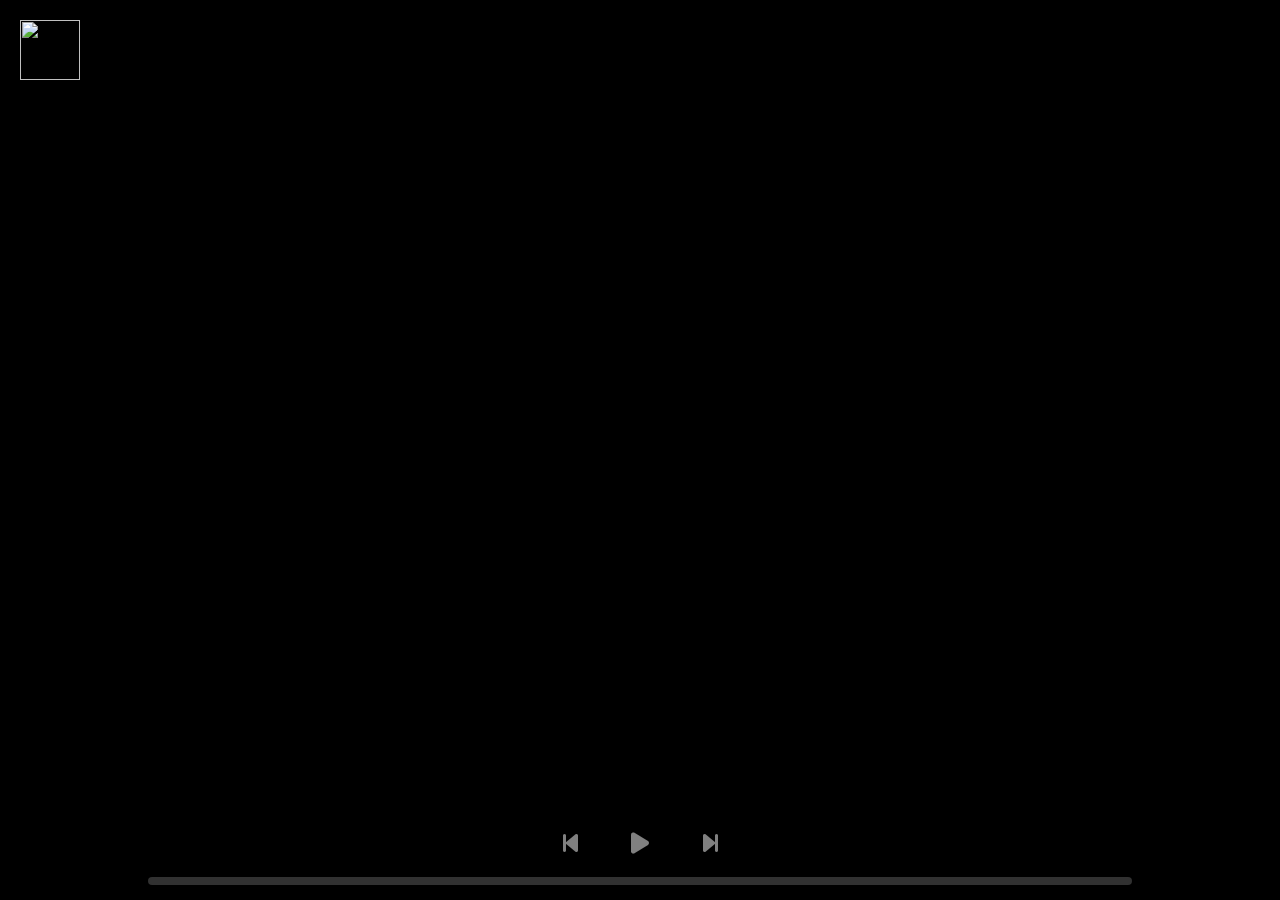
==== index.html @ 26135111 "upload" ====
<!DOCTYPE html>
<html lang="en">
<head>
    <meta charset="UTF-8">
    <meta name="viewport" content="width=device-width, initial-scale=1.0">
    <title>Rhythmix</title>
    <link rel="stylesheet" href="style.css">
    <link rel="icon" type="image/x-icon" href="icon.ico">
    <link rel="stylesheet" href="https://cdnjs.cloudflare.com/ajax/libs/font-awesome/6.5.2/css/all.min.css" />
</head>
<body>
    <div class="music-player">
        <canvas id="visual"></canvas>
        <div class="details">
            <!--<div class="details-bg"></div>-->
            <div id="info">
                <img id="image" src="">
                <div id="text-con">
                    <div id="name"></div>
                    <div id="artist"></div>
                </div>
            </div>
        </div>
        <div id="lyrics-container" class="lyrics-container"></div>
        <audio id="audio-player"></audio>
        <div class="player">
            <!--<div class="player-bg"></div>-->
            <div class="control-con">
                <div class="control">
                    <button id="previous"><i class="fa-solid fa-backward-step"></i></button>
                    <button id="play"><i class="fas fa-play"></i></button>
                    <button id="next"><i class="fa-solid fa-forward-step"></i></button>
                </div>
                <div class="progress-con">
                    <span class="current-time"></span>
                    <div class="progress-bar">
                        <div class="progress"></div>
                    </div>
                    <span class="total-time"></span>
                </div>
            </div>
        </div>
    </div>
    <div id="context-menu" class="context-menu">
        <div class="menu-con">
            <button id="copy-line-btn">Copy Line</button>
            <button id="copy-all-btn">Copy All Lyrics</button>
        </div>
    </div>
    <script src="script.js"></script>
    <script src="https://cdnjs.cloudflare.com/ajax/libs/color-thief/2.4.0/color-thief.min.js"></script>
    <script src="https://cdnjs.cloudflare.com/ajax/libs/jsmediatags/3.9.5/jsmediatags.min.js"></script>
</body>
</html>
---- style.css ----
@import url('https://fonts.googleapis.com/css2?family=Inter:wght@900&display=swap');
@import url('https://fonts.googleapis.com/css2?family=Bebas+Neue&display=swap');
@import url('https://fonts.googleapis.com/css2?family=Noto+Sans+SC:wght@100..900&display=swap');
@import url('https://fonts.googleapis.com/css2?family=Passion+One:wght@400;700;900&display=swap');

body {
    margin: 0;
    padding: 0;
    font-family: "Inter", "Noto Sans SC", sans-serif;
    background-color: #000000;
    -webkit-tap-highlight-color: transparent;
    -webkit-user-select: none;
    -moz-user-select: none;
    -ms-user-select: none;
    user-select: none;
}

::-webkit-scrollbar {
    width: 0;
}

@media only screen and (min-width: 600px) {
    .player button:hover {
        background-color: #ffffff14;
        ;
    }

    .progress-bar:hover {
        height: 15px;
    }

    .line {
        text-align: center;
    }

    .word {
        font-size: 42px !important;
    }
}

.music-player {
    margin: auto;
    background-color: #000000;
}

.menu {
    position: fixed;
    top: 0;
    right: 0;
    z-index: 1000;
    color: white;
    font-size: 20px;
    width: 50px;
    height: 50px;
    display: flex;
    align-items: center;
    justify-content: center;
}

#visual {
    position: fixed;
    top: 0;
    left: 0;
    width: 100%;
    height: 100%;
    filter: blur(100px) brightness(0.4) saturate(2.5);
    -webkit-filter: blur(100px) brightness(0.4) saturate(2.5);
}

.details {
    font-family: "Bebas Neue", "sans-serif";
    color: #ffffff;
    display: flex;
    justify-content: flex-start;
    position: fixed;
    top: 0;
    padding: 20px;
    z-index: 100;
    width: calc(100% - 40px);
}   

.details-bg {
    background-image: linear-gradient(180deg, rgba(0, 0, 0, 1) 0%, rgba(0, 0, 0, 0) 70%, rgba(0, 0, 0, 0) 100%);
    backdrop-filter: blur(10px);
    -webkit-backdrop-filter: blur(10px);
    mask-image: linear-gradient(180deg, black 70%, transparent);
    width: 100%;
    height: 106px;
    position: absolute;
    left: 0;
    top: 0;
}

#info {
    display: flex;
    justify-content: flex-start;
    position: fixed;
}

#text-con {
    font-size: 23px;
    margin-left: 1em;
    z-index: 100;
    white-space: nowrap;
}

#image {
    width: 60px;
    height: 60px;
    z-index: 100;
}

#audio-player {
    display: none;
}

.player {
    width: 100%;
    position: fixed;
    bottom: 0;
    display: flex;
    flex-direction: column;
    align-items: center;
}

.player-bg {
    background-image: linear-gradient(0deg, rgba(0, 0, 0, 1) 0%, rgba(3, 3, 3, 0) 70%, rgba(0, 0, 0, 0) 100%);
    backdrop-filter: blur(10px);
    -webkit-backdrop-filter: blur(10px);
    mask-image: linear-gradient(0deg, black 80%, transparent);
    padding: 15px 0;
    width: 100%;
    height: 106px;
    position: absolute;
    left: 0;
    bottom: 0;
}

.player button {
    border-radius: 50%;
    width: 50px;
    height: 50px;
    background-color: #00000033;
    border: none;
    margin: 8px;
    font-size: 24px;
    backdrop-filter: blur(20px);
    -webkit-backdrop-filter: blur(20px);
    transition: background-color 0.5s;
    padding: 0;
}

.player i {
    color: #ffffff80;
}

.control {
    width: 100%;
    text-align: center;
}

@media only screen and (max-width: 600px) {
    .control-con {
        width: 100% !important;
    }
}

.control-con {
    width: 80%;
    min-width: 240px;
    z-index: 100;
    padding: 10px 20px 15px 20px;
}

.progress-con {
    display: flex;
    align-items: center;
}

.progress-con span {
    color: #ffffff4d;
    margin: 0 10px;
    font-family: "Passion One", sans-serif;
    font-weight: 400;
    font-size: 22px;
}

.progress-bar {
    width: 100%;
    height: 8px;
    background-color: #ffffff0d;
    border-radius: 12px;
    backdrop-filter: blur(20px);
    -webkit-backdrop-filter: blur(20px);
    transition: all 0.5s linear(0 0%, 0 2.27%, 0.02 4.53%, 0.04 6.8%, 0.06 9.07%, 0.1 11.33%, 0.14 13.6%, 0.25 18.15%, 0.39 22.7%, 0.56 27.25%, 0.77 31.8%, 1 36.35%, 0.89 40.9%, 0.85 43.18%, 0.81 45.45%, 0.79 47.72%, 0.77 50%, 0.75 52.27%, 0.75 54.55%, 0.75 56.82%, 0.77 59.1%, 0.79 61.38%, 0.81 63.65%, 0.85 65.93%, 0.89 68.2%, 1 72.7%, 0.97 74.98%, 0.95 77.25%, 0.94 79.53%, 0.94 81.8%, 0.94 84.08%, 0.95 86.35%, 0.97 88.63%, 1 90.9%, 0.99 93.18%, 0.98 95.45%, 0.99 97.73%, 1 100%);
}

.progress {
    height: 100%;
    background-color: #ffffff26;
    border-radius: 12px;
}

.lyrics-container {
    padding: 60px 20px 75px 20px;
    font-size: 16px;
    line-height: 2;
}

.word {
    margin-bottom: 10px;
    color: #ffffff33;
    font-size: 26px;
    background-clip: text;
    display: inline-block;
    text-align: center;
    transform: matrix(1, 0, 0, 1, 0, 0);
    transition: transform 2s;
}

.word::after {
    content: "";
    margin-right: 0.4ch;
}

.letter {
    display: inline-block;
    background-clip: text;
    color: #ffffff33;
    transition: transform 1s,text-shadow calc(var(--word-duration) / 2);
    text-align: center;
}

.letter-highlight {
    background-image: linear-gradient(90deg, rgba(255, 255, 255, 1) var(--letter-progress), rgba(255, 255, 255, 0) calc(var(--letter-progress) + 40%)) !important;
}

.letter-played {
    transform: matrix(1, 0, 0, 1, 0, -5);
    background-image: linear-gradient(to right, white 0%, white 100%);
}

.played {
    background-image: linear-gradient(to right, white 0%, white 100%);
}

.played:not(:has(.letter)) {
    transform: matrix(1, 0, 0, 1, 0, -5);
}

.highlight {
    background-image: linear-gradient(90deg, rgba(255, 255, 255, 1) var(--gradient-progress), rgba(255, 255, 255, 0) calc(var(--gradient-progress) + 20%));
}

.line {
    transition: filter 1.5s, background 0.3s;
    margin: 1.5em 0em 1.5em 0;
    cursor: pointer;
    padding: 1em;
    padding-left: 0.5em;
    border-radius: 16px;
}

.context-menu {
    position: fixed;
    padding: 16px;
    border-radius: 16px;
    background-color: #00000099;
    backdrop-filter: blur(10px);
    transition: all 0.3s cubic-bezier(0.65, 0.05, 0.36, 1);
    opacity: 0;
}

.menu-con {
    display: flex;
    flex-direction: column;
    align-items: flex-start;
    gap: 10px;
}

#copy-line-btn,
#copy-all-btn {
    background-color: transparent;
    border: none;
    color: #ffffff;
    font-size: 18px;
    padding: 8px;
    border-radius: 12px;
    transition: background 0.3s;
    font-family: "Passion One", sans-serif;
    font-weight: 600;
    font-size: 22px;
}

#copy-line-btn:hover,
#copy-all-btn:hover {
    background-color: #ffffff1a;
}
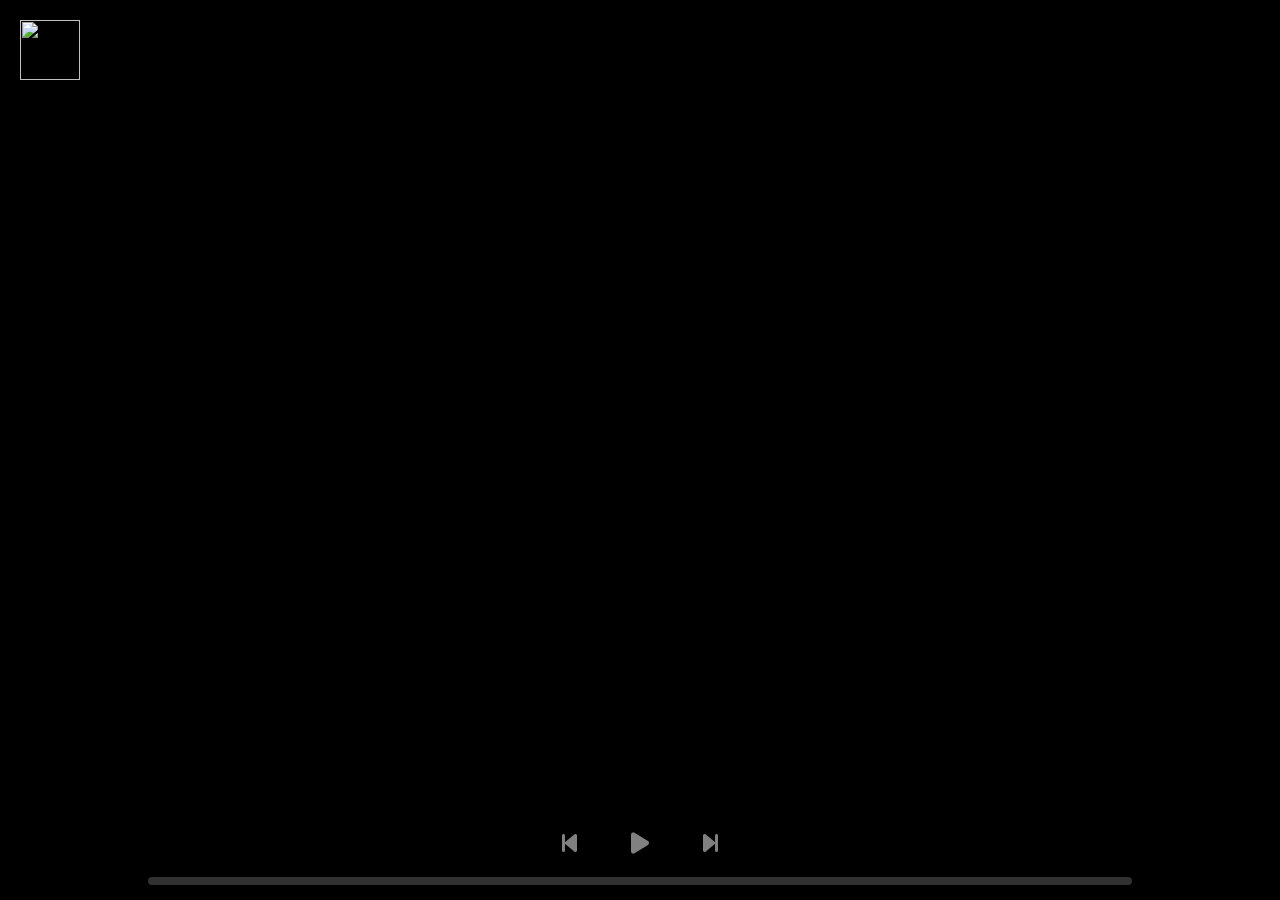
==== commit f2387a2c: "update" ====
--- a/index.html
+++ b/index.html
@@ -41,12 +41,6 @@
             </div>
         </div>
     </div>
-    <div id="context-menu" class="context-menu">
-        <div class="menu-con">
-            <button id="copy-line-btn">Copy Line</button>
-            <button id="copy-all-btn">Copy All Lyrics</button>
-        </div>
-    </div>
     <script src="script.js"></script>
     <script src="https://cdnjs.cloudflare.com/ajax/libs/color-thief/2.4.0/color-thief.min.js"></script>
     <script src="https://cdnjs.cloudflare.com/ajax/libs/jsmediatags/3.9.5/jsmediatags.min.js"></script>
--- a/style.css
+++ b/style.css
@@ -63,8 +63,9 @@
     left: 0;
     width: 100%;
     height: 100%;
-    filter: blur(100px) brightness(0.4) saturate(2.5);
-    -webkit-filter: blur(100px) brightness(0.4) saturate(2.5);
+    filter: blur(100px) brightness(0.8) saturate(1.8);
+    -webkit-filter: blur(100px) brightness(0.8) saturate(1.8);
+    transition: background-color 1s;
 }
 
 .details {
@@ -102,12 +103,14 @@
     margin-left: 1em;
     z-index: 100;
     white-space: nowrap;
+    text-shadow: 0px 5px 40px black;
 }
 
 #image {
     width: 60px;
     height: 60px;
     z-index: 100;
+    box-shadow: #000000d9 0px 8px 40px 0px;
 }
 
 #audio-player {
@@ -229,6 +232,7 @@
     color: #ffffff33;
     transition: transform 1s,text-shadow calc(var(--word-duration) / 2);
     text-align: center;
+    background-image: linear-gradient(90deg, rgba(255, 255, 255, 1) var(--letter-progress), rgba(255, 255, 255, 0) calc(var(--letter-progress) + 40%))
 }
 
 .letter-highlight {
@@ -253,12 +257,17 @@
 }
 
 .line {
-    transition: filter 1.5s, background 0.3s;
+    transition: filter 0.5s;
     margin: 1.5em 0em 1.5em 0;
     cursor: pointer;
     padding: 1em;
     padding-left: 0.5em;
     border-radius: 16px;
+}
+
+.line-translated {
+    padding: 0 0 3em 0.5em;
+    margin: 0;
 }
 
 .context-menu {
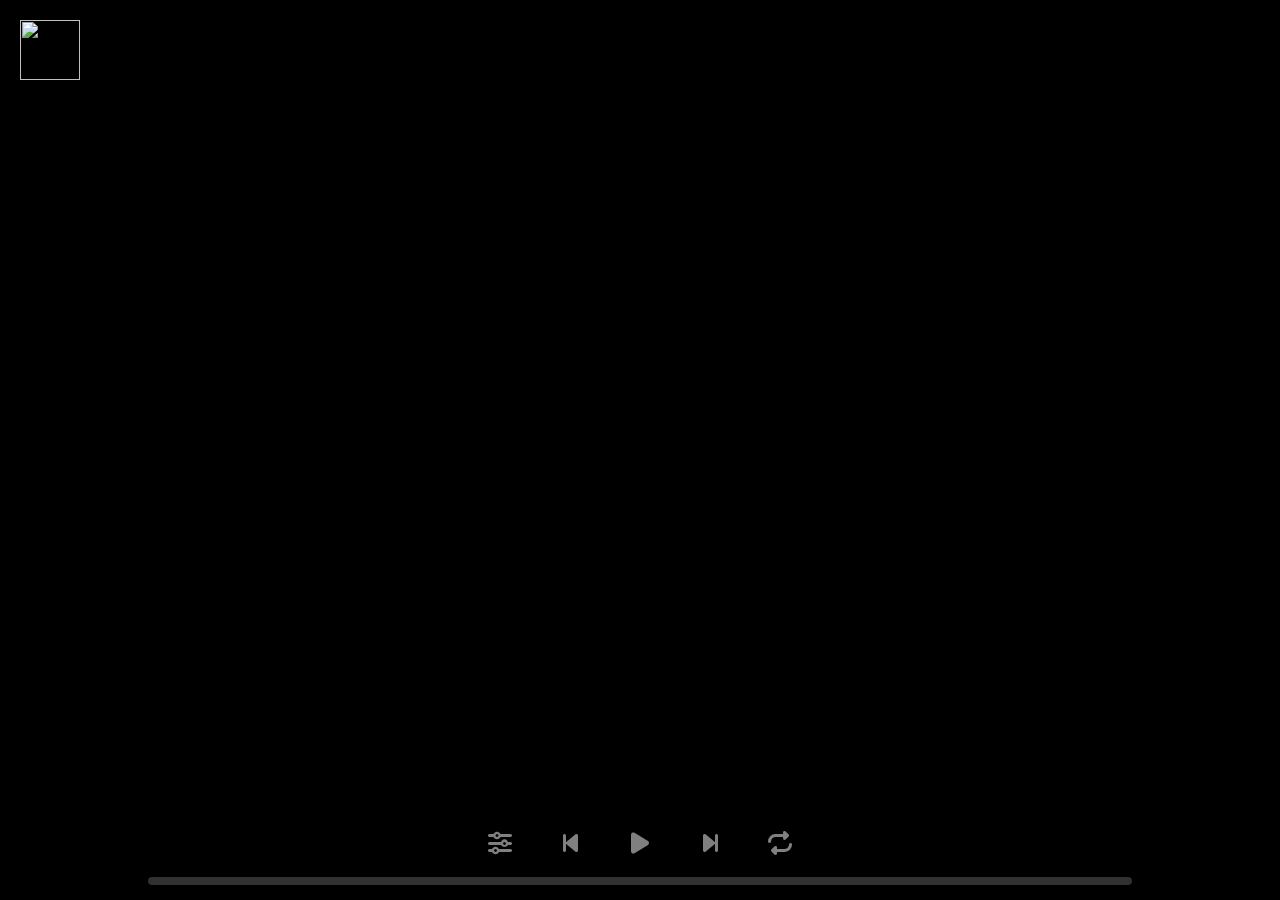
==== commit 9d0bd04e: "upload" ====
--- a/index.html
+++ b/index.html
@@ -9,8 +9,8 @@
     <link rel="stylesheet" href="https://cdnjs.cloudflare.com/ajax/libs/font-awesome/6.5.2/css/all.min.css" />
 </head>
 <body>
+    <canvas id="visual"></canvas>
     <div class="music-player">
-        <canvas id="visual"></canvas>
         <div class="details">
             <!--<div class="details-bg"></div>-->
             <div id="info">
@@ -27,9 +27,11 @@
             <!--<div class="player-bg"></div>-->
             <div class="control-con">
                 <div class="control">
+                    <button id="control"><i class="fa-solid fa-sliders"></i></button>
                     <button id="previous"><i class="fa-solid fa-backward-step"></i></button>
                     <button id="play"><i class="fas fa-play"></i></button>
                     <button id="next"><i class="fa-solid fa-forward-step"></i></button>
+                    <button id="loop"><i class="fa-solid fa-repeat"></i></i></button>
                 </div>
                 <div class="progress-con">
                     <span class="current-time"></span>
@@ -41,8 +43,15 @@
             </div>
         </div>
     </div>
-    <script src="script.js"></script>
+    <div class="audio-controls">
+        <button id="close-control" style="position: absolute;top: 28px;right: 30px;border: none;background: transparent;color: #fff;font-size: 32px;padding: 0;width: 32px;height: 32px;"><i class="fa-solid fa-xmark"></i></button>
+        <div class="volume-control">
+            <input type="range" id="volume-slider" min="0" max="1" step="0.01" value="0.5">
+        </div>
+    </div>
+    <script src="https://code.jquery.com/jquery-3.7.1.min.js"></script>
     <script src="https://cdnjs.cloudflare.com/ajax/libs/color-thief/2.4.0/color-thief.min.js"></script>
     <script src="https://cdnjs.cloudflare.com/ajax/libs/jsmediatags/3.9.5/jsmediatags.min.js"></script>
+    <script src="script.js"></script>
 </body>
 </html>--- a/style.css
+++ b/style.css
@@ -2,11 +2,12 @@
 @import url('https://fonts.googleapis.com/css2?family=Bebas+Neue&display=swap');
 @import url('https://fonts.googleapis.com/css2?family=Noto+Sans+SC:wght@100..900&display=swap');
 @import url('https://fonts.googleapis.com/css2?family=Passion+One:wght@400;700;900&display=swap');
+@import url('https://fonts.googleapis.com/css2?family=Open+Sans:ital,wght@0,300..800;1,300..800&display=swap');
 
 body {
     margin: 0;
     padding: 0;
-    font-family: "Inter", "Noto Sans SC", sans-serif;
+    font-family: "Open Sans", "Noto Sans SC", sans-serif;
     background-color: #000000;
     -webkit-tap-highlight-color: transparent;
     -webkit-user-select: none;
@@ -36,25 +37,62 @@
     .word {
         font-size: 42px !important;
     }
+    .instrumental {
+        align-items: center !important;
+        margin: 0 !important;
+    }
 }
 
 .music-player {
     margin: auto;
-    background-color: #000000;
-}
-
-.menu {
-    position: fixed;
-    top: 0;
-    right: 0;
-    z-index: 1000;
-    color: white;
-    font-size: 20px;
-    width: 50px;
-    height: 50px;
-    display: flex;
+    transition: filter 1s, opacity 1s;
+}
+
+.audio-controls {
+    opacity: 0;
+    display: none;
+    width: 100%;
+    height: 100%;
+    z-index: 100;
+    position: fixed;
+    transition: all 1s;
+    filter: blur(50px);
+    display: flex;
+    flex-direction: column;
+    justify-content: center;
     align-items: center;
-    justify-content: center;
+}
+
+#volume-slider {
+    width: 220px;
+    height: 20px;
+    -webkit-appearance: none;
+    appearance: none;
+    background: rgba(255, 255, 255, 0.3);
+    border-radius: 10px;
+    outline: none;
+    overflow: hidden;
+    cursor: pointer;
+}
+
+#volume-slider::-webkit-slider-thumb {
+    -webkit-appearance: none;
+    appearance: none;
+    width: 20px;
+    height: 20px;
+    background: rgba(255, 255, 255, 0.8);
+    border-radius: 50%;
+    box-shadow: 0px 0px 6px 4px rgba(0, 0, 0, 0.2);
+    cursor: pointer;
+}
+
+#volume-slider::-moz-range-thumb {
+    width: 20px;
+    height: 20px;
+    background: rgba(255, 255, 255, 0.8);
+    border-radius: 50%;
+    box-shadow: 0px 0px 6px 4px rgba(0, 0, 0, 0.2);
+    cursor: pointer;
 }
 
 #visual {
@@ -78,7 +116,7 @@
     padding: 20px;
     z-index: 100;
     width: calc(100% - 40px);
-}   
+}
 
 .details-bg {
     background-image: linear-gradient(180deg, rgba(0, 0, 0, 1) 0%, rgba(0, 0, 0, 0) 70%, rgba(0, 0, 0, 0) 100%);
@@ -205,9 +243,9 @@
 }
 
 .lyrics-container {
-    padding: 60px 20px 75px 20px;
+    padding: 60px 20px calc(75px + 60vh) 20px;
     font-size: 16px;
-    line-height: 2;
+    line-height: 1.5;
 }
 
 .word {
@@ -230,7 +268,7 @@
     display: inline-block;
     background-clip: text;
     color: #ffffff33;
-    transition: transform 1s,text-shadow calc(var(--word-duration) / 2);
+    transition: transform 2s, text-shadow calc(var(--word-duration) / 2);
     text-align: center;
     background-image: linear-gradient(90deg, rgba(255, 255, 255, 1) var(--letter-progress), rgba(255, 255, 255, 0) calc(var(--letter-progress) + 40%))
 }
@@ -258,11 +296,13 @@
 
 .line {
     transition: filter 0.5s;
-    margin: 1.5em 0em 1.5em 0;
+    margin: 2.5em 0em 2.5em 0;
     cursor: pointer;
     padding: 1em;
     padding-left: 0.5em;
     border-radius: 16px;
+    transition: filter 1s ease-in-out, transform 1s ease-in-out;
+    font-weight: 900;
 }
 
 .line-translated {
@@ -270,38 +310,55 @@
     margin: 0;
 }
 
-.context-menu {
-    position: fixed;
-    padding: 16px;
-    border-radius: 16px;
-    background-color: #00000099;
-    backdrop-filter: blur(10px);
-    transition: all 0.3s cubic-bezier(0.65, 0.05, 0.36, 1);
+.line.playing {
+    filter: none !important;
+}
+
+.line:not(.playing) {
+    transform: scale(0.95);
+}
+
+.instrumental-dot {
+    display: inline-block;
+    font-size: 1.5em;
+    opacity: 0.9;
+    background-image: linear-gradient(90deg, rgba(255, 255, 255, 1) var(--instrumental-progress), rgba(255, 255, 255, 0) calc(var(--instrumental-progress) + 60%));
+    background-clip: text;
+    color: #ffffff33;
+    font-size: 40px;
+    animation-name: zoom;
+    animation-duration: 4s;
+    animation-iteration-count: infinite;
+}
+
+.instrumental {
+    height: 120px;
+    transition: height 0.7s ease-in-out, opacity 0.7s ease-in-out;
+    opacity: 1;
+    margin-left: 25px;
+    padding: 0;
+    display: flex;
+    flex-direction: column;
+    justify-content: center;
+    align-items: flex-start;
+}
+
+@keyframes zoom {
+    0% {
+        transform: scale(1.2);
+    }
+
+    50% {
+        transform: scale(0.9);
+    }
+
+    100% {
+        transform: scale(1.2);
+    }
+}
+
+.instrumental:not(.playing) {
+    height: 0px;
     opacity: 0;
-}
-
-.menu-con {
-    display: flex;
-    flex-direction: column;
-    align-items: flex-start;
-    gap: 10px;
-}
-
-#copy-line-btn,
-#copy-all-btn {
-    background-color: transparent;
-    border: none;
-    color: #ffffff;
-    font-size: 18px;
-    padding: 8px;
-    border-radius: 12px;
-    transition: background 0.3s;
-    font-family: "Passion One", sans-serif;
-    font-weight: 600;
-    font-size: 22px;
-}
-
-#copy-line-btn:hover,
-#copy-all-btn:hover {
-    background-color: #ffffff1a;
+    padding: 0;
 }